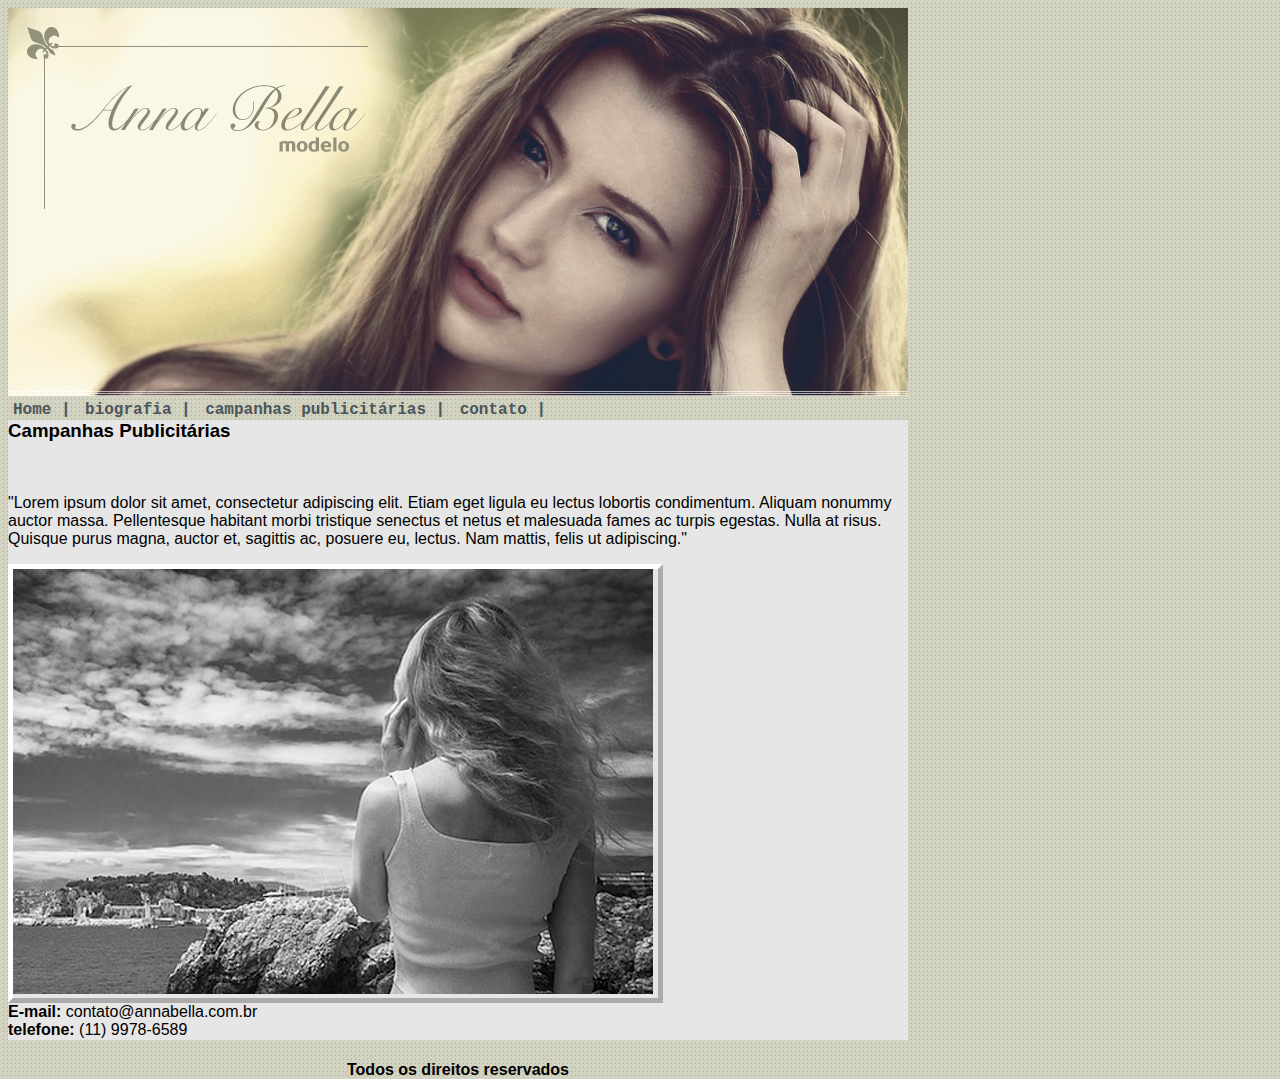
==== contato.HTML @ fb4dfcf9 "adicionado novos menus" ====
<!DOCTYPE html>
<html>
<head>
	<title>Contato</title>
	<meta charset="utf-8">

	<link rel="stylesheet" type="text/css" href="estilo.css">
	
</head>
<body>

	<div>
		<img src="imagens/capa.png"  id="principal"> <br>
	</div>

	<div id="menu">

			<a href="index.HTML"> Home |</a>
			<a href=" biografia.HTML"> biografia |</a>
			<a href="campanhas-publicitárias.HTML">campanhas publicitárias |</a>
			<a href="contato.HTML">contato | </a>
			  
			  
	</div>

	

	<div id="conteudo4">

		<h3 class="cor">Campanhas Publicitárias</h3> <br>

			<p>				
				"Lorem ipsum dolor sit amet, consectetur adipiscing elit. Etiam eget ligula eu lectus lobortis condimentum. Aliquam nonummy auctor massa. Pellentesque habitant morbi tristique senectus et netus et malesuada fames ac turpis egestas. Nulla at risus. Quisque purus magna, auctor et, sagittis ac, posuere eu, lectus. Nam mattis, felis ut adipiscing."
				
			</p>


			<div class="borda">
				<img src="imagens/foto1.png">
			</div>

			<div>
				<strong>E-mail:</strong> contato@annabella.com.br <br>

				<strong>telefone:</strong> (11) 9978-6589
			
			</div>

			<div >
				<h4 class="centralizar">Todos os direitos reservados</h4>
			</div>

	</div>
	

</body>
</html>
---- estilo.css ----
body{
			background-image: url('imagens/fundo.png'); 
			font: 16px arial, helvetica, san-serif;
		}

		#principal{
			width: 900px;
		}
		#menu{
			
			
			width: 860px;
			height: 1px;
		}

		#conteudo1{
			background: #E6E6E6;
			width: 900px;
			height: 450px;
		}

		#conteudo2{
			background: #E6E6E6;
			width: 900px;
			height: 450px;
		}

		#conteudo3{
			background: #E6E6E6;
			width: 900px;
			height: 1650px;
		}

		#conteudo4{
			background: #E6E6E6;
			width: 900px;
			height: 620px;
		}


		.centralizar{
			text-align: center;

		}

		.borda{
			border-color: white;
			border-width: 5px;
			border-style: outset;
			width: 645px;
		}

		a{
			color: #4b555a;
			text-decoration: none;
			font-weight: bold;
			padding: 5px;
			font-family: courier new ;
		}
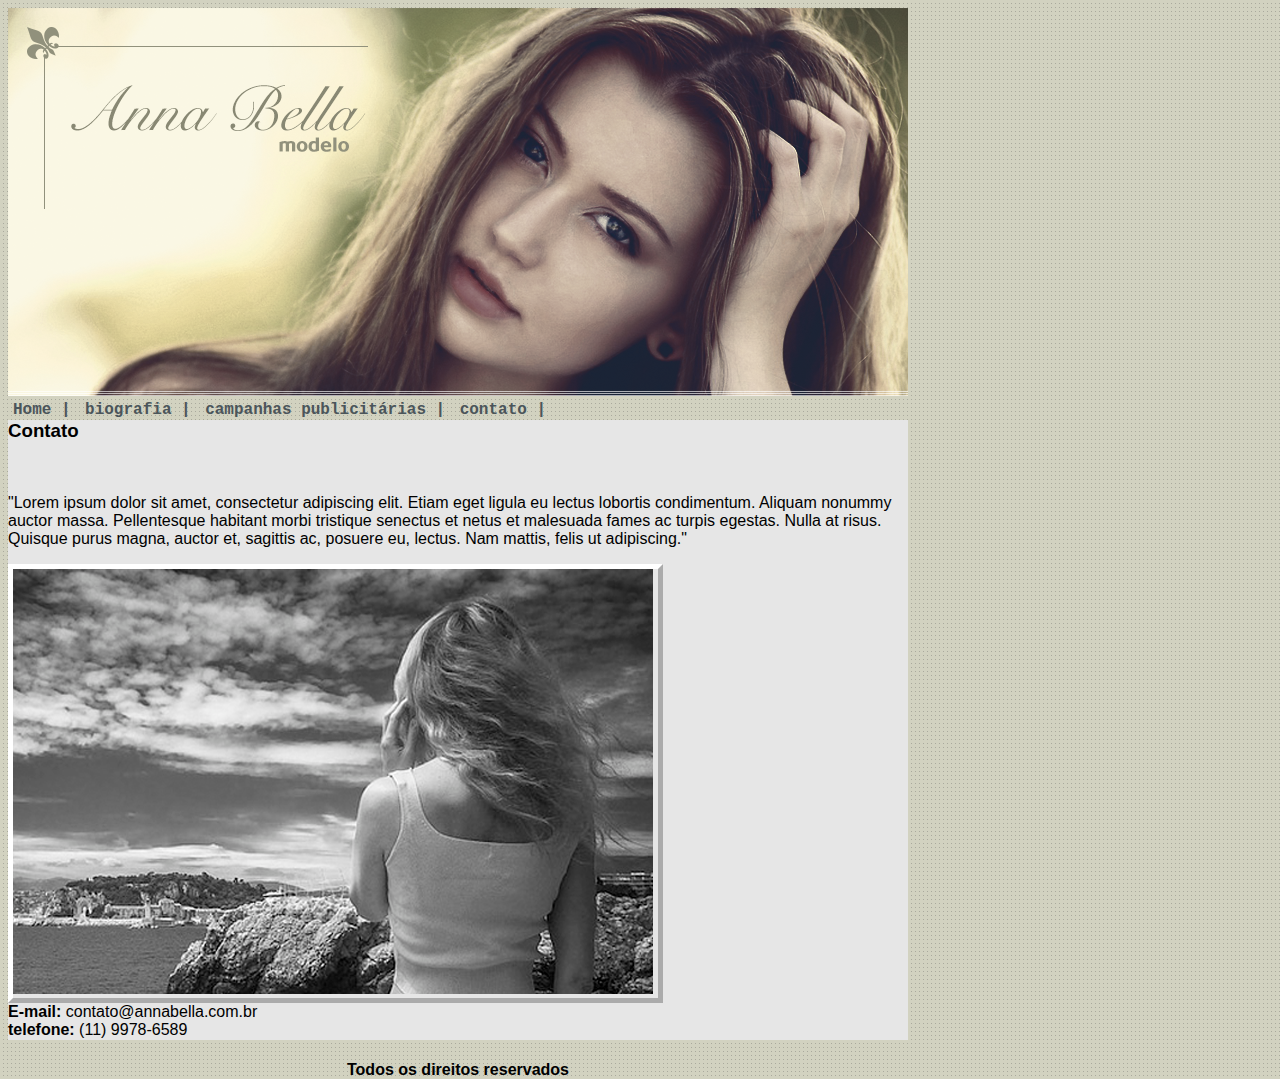
==== commit 8a9c7c33: "alterado o titulo" ====
--- a/contato.HTML
+++ b/contato.HTML
@@ -27,7 +27,7 @@
 
 	<div id="conteudo4">
 
-		<h3 class="cor">Campanhas Publicitárias</h3> <br>
+		<h3 class="cor">Contato</h3> <br>
 
 			<p>				
 				"Lorem ipsum dolor sit amet, consectetur adipiscing elit. Etiam eget ligula eu lectus lobortis condimentum. Aliquam nonummy auctor massa. Pellentesque habitant morbi tristique senectus et netus et malesuada fames ac turpis egestas. Nulla at risus. Quisque purus magna, auctor et, sagittis ac, posuere eu, lectus. Nam mattis, felis ut adipiscing."
